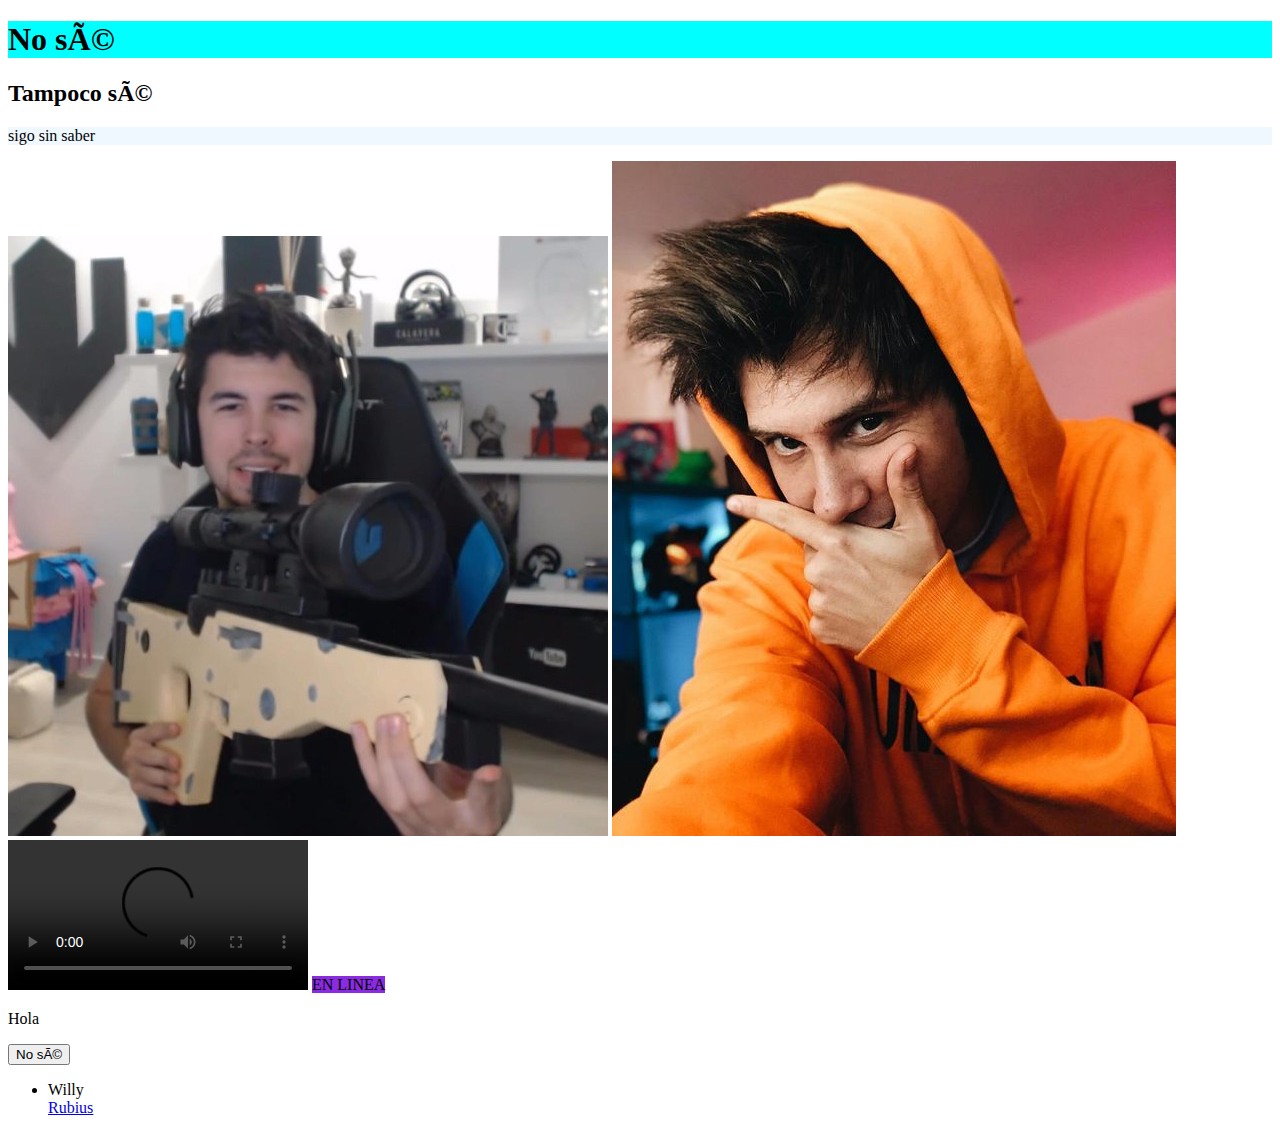
==== index.html @ ea07bea9 "pagina" ====
<!DOCTYPE html>
<html>
	<head>
		<title>Primera web</title>
		<meta charset="UTF=8">
		<meta name="viewport" content="width=device width, initial-scale=1.0">
		<style>
			.titulo{
				background-color: aqua;	
			}
			.texto{
				background-color: aliceblue;
			}
			.linea{
				background-color: blueviolet;
			}
		</style>
	</head>
	<body>
		<h1 id="titulo-principal" class="titulo">No sé</h1>
		<h2>Tampoco sé</h2>
		<p class="texto">sigo sin saber</p>
		<img src="img/grafico1.jpg" alt="Willy">
		<img src="img/grafico2.jpg" alt="Rubius">
		<video src="Shinobu.mp4" controls autoplay loop></video>
		<span class="linea">EN LINEA</span>
		<p>Hola</p>
		<button>No sé</button>
		<nav>
			<ul>
				<li>Willy</li>
				<link><a href=¨https://www.youtube.com/user/elrubius¨>Rubius</a></link>
			</ul>
		</nav>
	</body>
</html>
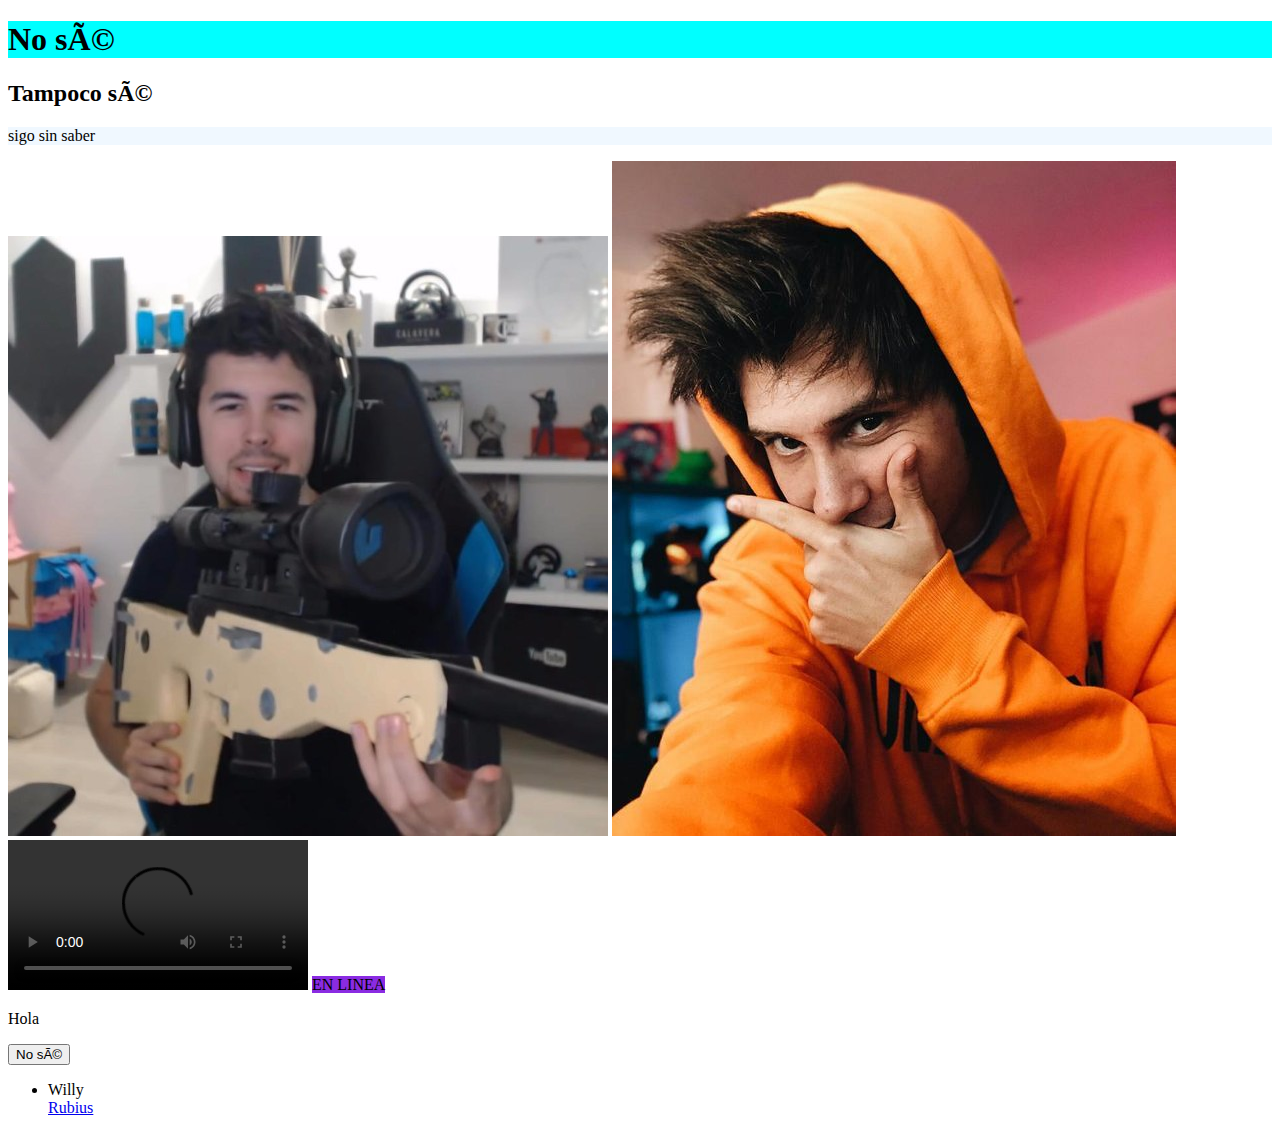
==== commit 6dd51b91: "Arreglar el link" ====
--- a/index.html
+++ b/index.html
@@ -29,7 +29,7 @@
 		<nav>
 			<ul>
 				<li>Willy</li>
-				<link><a href=¨https://www.youtube.com/user/elrubius¨>Rubius</a></link>
+				<a href=https://www.youtube.com/user/elrubius>Rubius</a>
 			</ul>
 		</nav>
 	</body>
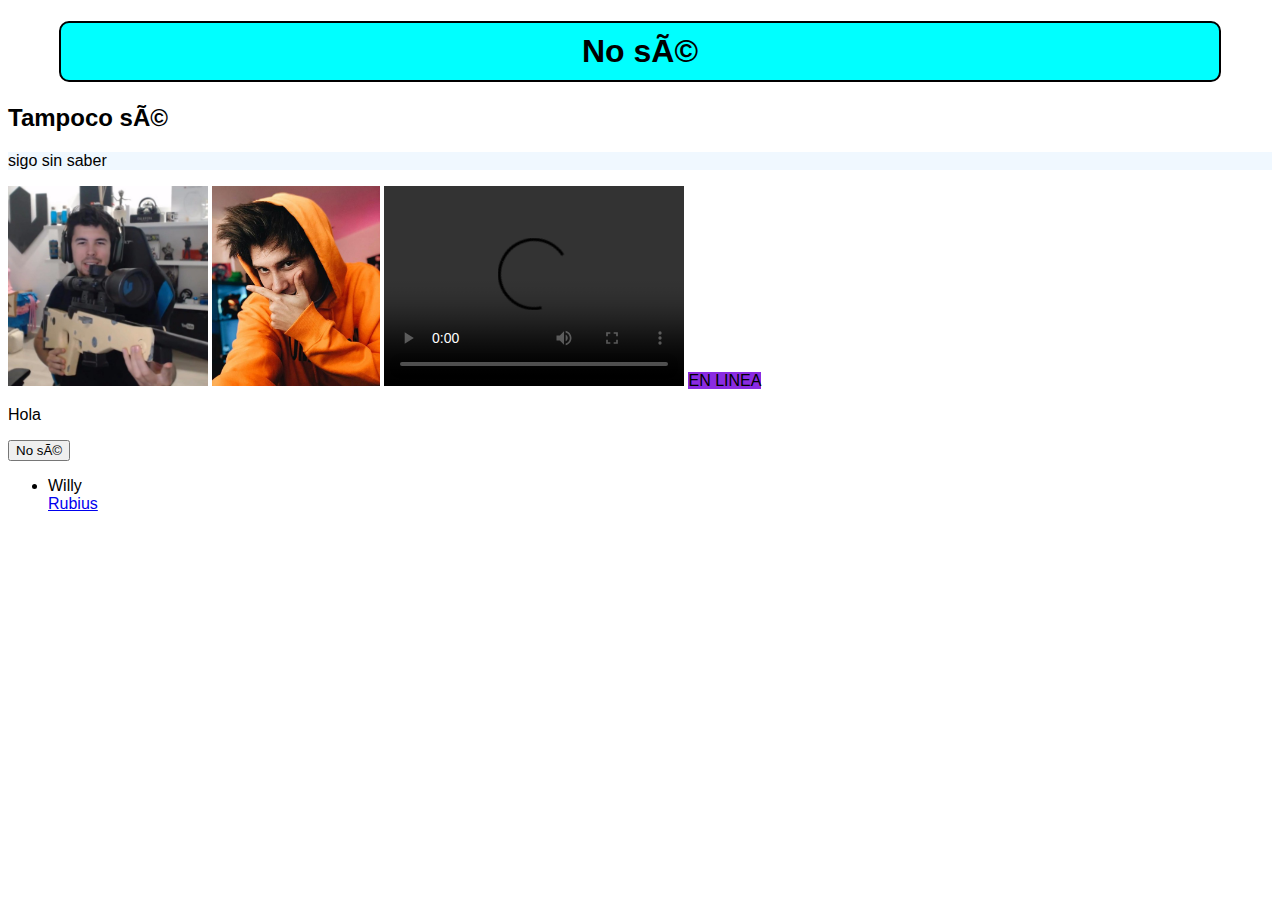
==== commit 31fdefa8: "Cambios" ====
--- a/index.html
+++ b/index.html
@@ -3,26 +3,16 @@
 	<head>
 		<title>Primera web</title>
 		<meta charset="UTF=8">
+		<link rel="stylesheet" href="Estilos.css">
 		<meta name="viewport" content="width=device width, initial-scale=1.0">
-		<style>
-			.titulo{
-				background-color: aqua;	
-			}
-			.texto{
-				background-color: aliceblue;
-			}
-			.linea{
-				background-color: blueviolet;
-			}
-		</style>
 	</head>
 	<body>
 		<h1 id="titulo-principal" class="titulo">No sé</h1>
 		<h2>Tampoco sé</h2>
 		<p class="texto">sigo sin saber</p>
-		<img src="img/grafico1.jpg" alt="Willy">
-		<img src="img/grafico2.jpg" alt="Rubius">
-		<video src="Shinobu.mp4" controls autoplay loop></video>
+		<img src="img/grafico1.jpg" width="auto" height="200" alt="Willy">
+		<img src="img/grafico2.jpg" width="auto" height="200" alt="Rubius">
+		<video src="Shinobu.mp4" width="auto" height="200" controls autoplay loop></video>
 		<span class="linea">EN LINEA</span>
 		<p>Hola</p>
 		<button>No sé</button>
@@ -33,4 +23,4 @@
 			</ul>
 		</nav>
 	</body>
-</html>+</html>
--- a/Estilos.css
+++ b/Estilos.css
@@ -0,0 +1,22 @@
+html {
+    font-family: 'Quicksand', sans-serif;
+}
+
+.titulo{
+    background-color: aqua;	
+    border-radius: 10px;
+    text-align: center;
+    border: 2px solid black;
+    padding: 10px;
+    width: 90%;
+    margin-left: auto;
+    margin-right: auto;
+}
+
+.texto{
+    background-color: aliceblue;
+}
+
+.linea{
+    background-color: blueviolet;
+}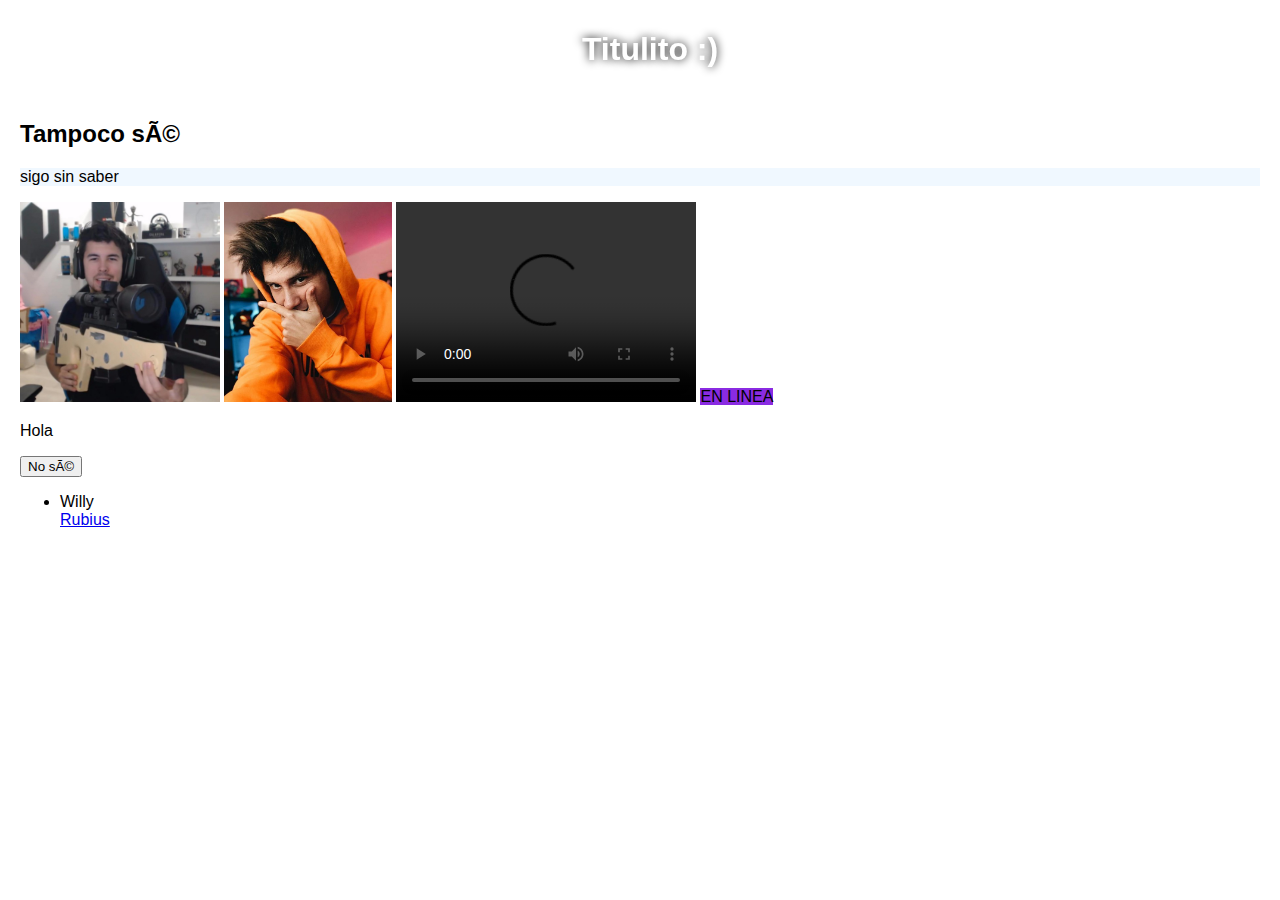
==== commit 67ba4b18: "Cambios al titulo" ====
--- a/index.html
+++ b/index.html
@@ -7,20 +7,26 @@
 		<meta name="viewport" content="width=device width, initial-scale=1.0">
 	</head>
 	<body>
-		<h1 id="titulo-principal" class="titulo">No sé</h1>
-		<h2>Tampoco sé</h2>
-		<p class="texto">sigo sin saber</p>
-		<img src="img/grafico1.jpg" width="auto" height="200" alt="Willy">
-		<img src="img/grafico2.jpg" width="auto" height="200" alt="Rubius">
-		<video src="Shinobu.mp4" width="auto" height="200" controls autoplay loop></video>
-		<span class="linea">EN LINEA</span>
-		<p>Hola</p>
-		<button>No sé</button>
-		<nav>
-			<ul>
-				<li>Willy</li>
-				<a href=https://www.youtube.com/user/elrubius>Rubius</a>
-			</ul>
-		</nav>
+
+		<div class="titulo">
+			<h1>Titulito :)</h1>
+		</div>
+
+		<div class="contenido">
+			<h2>Tampoco sé</h2>
+			<p class="texto">sigo sin saber</p>
+			<img src="img/grafico1.jpg" width="auto" height="200" alt="Willy">
+			<img src="img/grafico2.jpg" width="auto" height="200" alt="Rubius">
+			<video src="Shinobu.mp4" width="auto" height="200" controls autoplay loop></video>
+			<span class="linea">EN LINEA</span>
+			<p>Hola</p>
+			<button>No sé</button>
+			<nav>
+				<ul>
+					<li>Willy</li>
+					<a href=https://www.youtube.com/user/elrubius>Rubius</a>
+				</ul>
+			</nav>
+		</div>
 	</body>
 </html>
--- a/Estilos.css
+++ b/Estilos.css
@@ -2,21 +2,30 @@
     font-family: 'Quicksand', sans-serif;
 }
 
-.titulo{
-    background-color: aqua;	
-    border-radius: 10px;
-    text-align: center;
-    border: 2px solid black;
-    padding: 10px;
-    width: 90%;
-    margin-left: auto;
-    margin-right: auto;
+body {
+    margin: 0;
 }
 
-.texto{
+.contenido {
+    padding: 20px;
+    padding-top: 100px;
+}
+
+.texto {
     background-color: aliceblue;
 }
 
-.linea{
+.linea {
     background-color: blueviolet;
+}
+
+.titulo {
+    text-align: center;
+    width: 100%;
+    position: fixed;
+    backdrop-filter: blur(5px);
+    background-color: #FFFFFF01;
+    padding: 10px;
+    text-shadow: 0px 0 10px #000000;
+    color: white;
 }